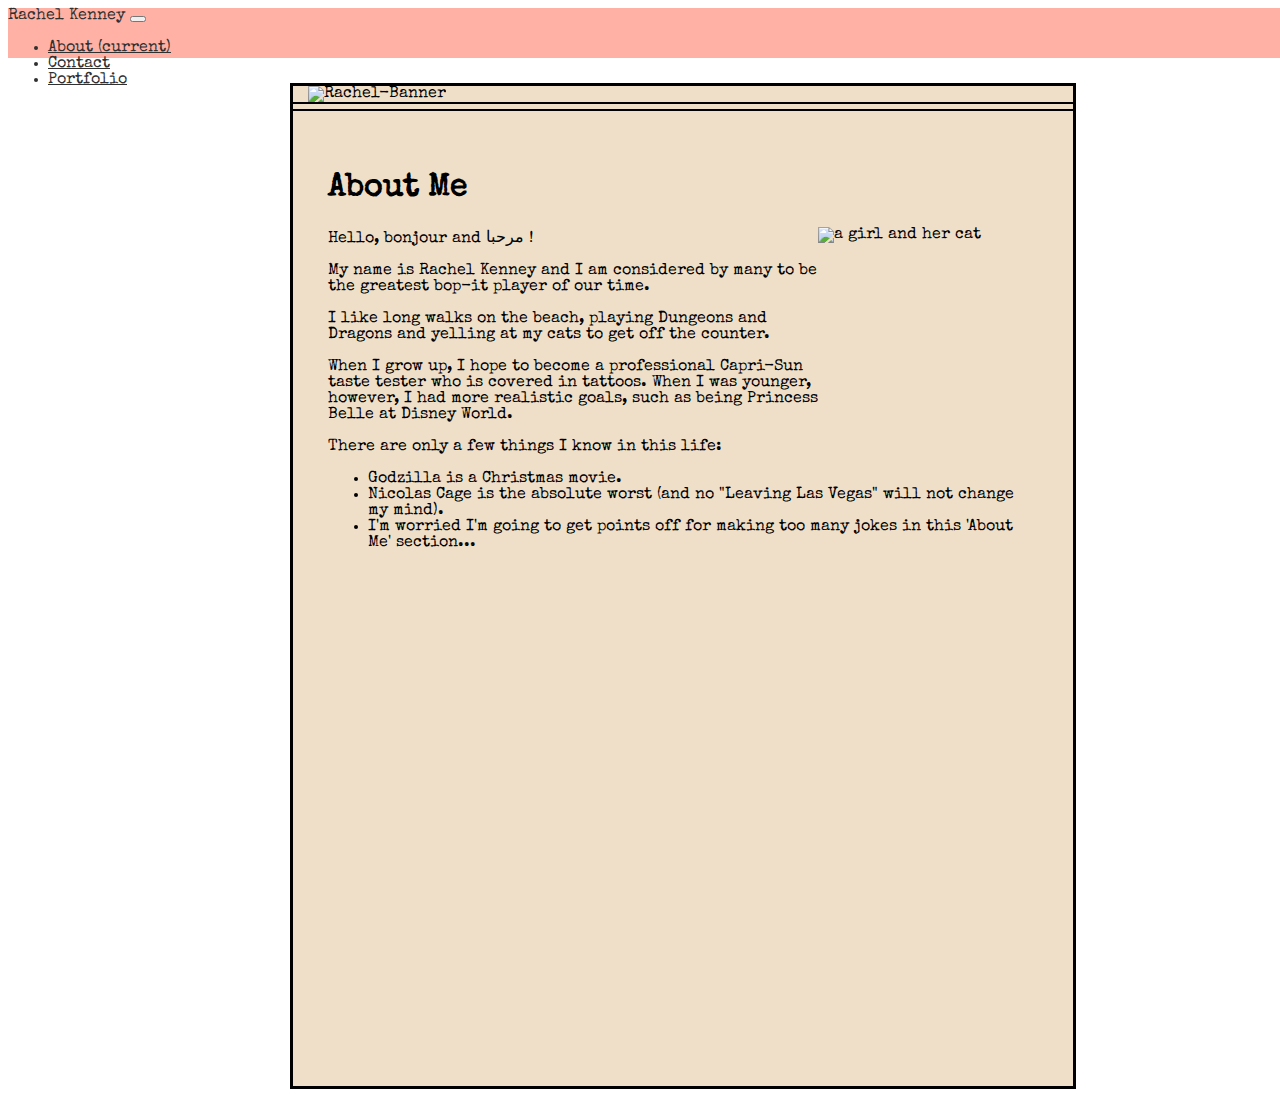
==== index.html @ ae92c3af "complete update and remodel" ====
<!doctype html>
<html lang="en">

<head>
    <meta charset="utf-8">
    <meta name="viewport" content="width=device-width, initial-scale=1">

    <link rel="stylesheet" href="https://cdn.jsdelivr.net/npm/bootstrap@4.5.3/dist/css/bootstrap.min.css"
        integrity="sha384-TX8t27EcRE3e/ihU7zmQxVncDAy5uIKz4rEkgIXeMed4M0jlfIDPvg6uqKI2xXr2" crossorigin="anonymous">
    <link rel="preconnect" href="https://fonts.gstatic.com">
    <link href="https://fonts.googleapis.com/css2?family=Special+Elite&display=swap" rel="stylesheet">
    <link rel="icon"
        href="https://user-images.githubusercontent.com/74163812/112664237-1feafb80-8e30-11eb-9565-d8fb7016b050.png"
        type="image/icon type">
    </link>
    <link rel="stylesheet" type="text/css" href="style.css">
    <title>Personal Portfolio</title>
</head>

<body>


    <script src="https://code.jquery.com/jquery-3.5.1.slim.min.js"
        integrity="sha384-DfXdz2htPH0lsSSs5nCTpuj/zy4C+OGpamoFVy38MVBnE+IbbVYUew+OrCXaRkfj"
        crossorigin="anonymous"></script>
    <script src="https://cdn.jsdelivr.net/npm/bootstrap@4.5.3/dist/js/bootstrap.bundle.min.js"
        integrity="sha384-ho+j7jyWK8fNQe+A12Hb8AhRq26LrZ/JpcUGGOn+Y7RsweNrtN/tE3MoK7ZeZDyx"
        crossorigin="anonymous"></script>

    <nav class="navbar navbar-expand-lg navbar-right">
        <a class="navbar-brand">Rachel Kenney</a>
        <button class="navbar-toggler" type="button" data-toggle="collapse" data-target="#navbarText"
            aria-controls="navbarText" aria-expanded="false" aria-label="Toggle navigation">
            <span class="navbar-toggler-icon"></span>
        </button>
        <div class="collapse navbar-collapse" id="navbarText">
            <ul class="navbar-nav ml-auto">
                <li class="nav-item active">
                    <a class="nav-link" href="index.html">About <span class="sr-only">(current)</span></a>
                </li>
                <li class="nav-item">
                    <a class="nav-link" href="contact.html">Contact</a>
                </li>
                <li class="nav-item">
                    <a class="nav-link" href="portfolio.html">Portfolio</a>
                </li>
            </ul>
            <span class="navbar-text">
            </span>
        </div>
    </nav>

    <div class="jumbotron">
        <img src="https://user-images.githubusercontent.com/74163812/112648748-312c0c00-8e20-11eb-8442-dcd8e707143c.png"
            class="card-img-top" alt="Rachel-Banner">
        <hr>
        <hr>
        <div class="container-text">
            <div class="jumbotron-body">
                <h1 class="display-4">About Me</h1>
                <img class="mishmish"
                    src="https://user-images.githubusercontent.com/74163812/112669528-34ca8d80-8e36-11eb-886f-cecbebc1627e.png"
                    ALIGN="right" alt="a girl and her cat">
                <p class="lead">Hello, bonjour and مرحبا !</p>
                <p>My name is Rachel Kenney and I am considered by many to be the greatest bop-it player of our time.
                </p>
                <p>I like long walks on the beach, playing Dungeons and Dragons and yelling at my cats to get off the
                    counter.
                <p>When I grow up, I hope to become a professional Capri-Sun taste tester who is covered in tattoos.
                    When I was younger, however, I had more realistic goals, such as being Princess Belle at Disney
                    World.
                </p>
                <p>There are only a few things I know in this life:
                <ul>
                    <li>Godzilla is a Christmas movie.</li>
                    <li>Nicolas Cage is the absolute worst (and no "Leaving Las Vegas" will not change my mind).</li>
                    <li>I'm worried I'm going to get points off for making too many jokes in this 'About Me' section...
                    </li>
                </ul>
                </p>
            </div>
        </div>
    </div>



</body>

</html>
---- style.css ----
body {
    background-image: url("https://user-images.githubusercontent.com/74163812/112666017-1367a280-8e32-11eb-9dbb-2fa5d97e548d.png");
    background-size: 100% 100%;
    width: 100%;
    height: 100%;
    font-family: 'Special Elite', cursive;
   }

.navbar{
    background-color: #ffb1a5;
    color:#303030;
    height: 50px;
}

.navbar-brand{
    font-family: 'Special Elite', cursive;
    color:#303030;
}

.nav-link{
    font-family: 'Special Elite', cursive;
    color:#303030;
}

.jumbotron{
    padding: 0px;
    height: 1000px;
    width: 780px;
    padding-top: 0px;
    background-color: #efdfc8;
    margin-top: 25px;
    margin-left: 22%;
    font-family: 'Special Elite', cursive;
    border-style: solid;
    flex-basis: auto;
    
}

.container-text{
    padding: 35px;

}

.display-4{
    font-family: 'Special Elite', cursive;
}

.mishmish{
    height: 210px;
    width: 220px;
}
   
/* .images{
    height: 300px;
    width: 500px;
    padding: 10px;
    margin: auto;    
    display: block;
} */

.carousel-caption {
    position: relative;
    left: 0;
    top: 0;
}

.heading{
    text-align: center;
    color: black;
    font-family: 'Special Elite', cursive;
}

.btn{
    font-family: 'Special Elite', cursive;
    background-color: #6dc6cc;
}


.container{
    margin-top:20px;
}

.containerForm.transbox{
        height: auto;
        width: auto;
        margin-top:50px;
        margin-left: 15px;
        background-color: #ffffff;
        border: 1px solid black;
        opacity: 0.6;
        font-family: 'Special Elite', cursive;
}

.contact-display-4{
    color: black;
    font-family: 'Special Elite', cursive;
}

.links-display-4{
    color: black;
    font-family: 'Special Elite', cursive;
}

.form-group{
    font-family: 'Special Elite', cursive;
    color: white;
}

.form-control{
    font-family: 'Special Elite', cursive;
}

.linkup{
    font-family: 'Special Elite', cursive;
    text-align: center;
    color: white;
    margin-left: 800px;
}

.card-img-top{
    margin-left: 2%;
    height: 400px;
    width: 750px;
}

hr {
    width: 100%;
    height: 2px;
    margin-left: 0px;
    margin-right: 10px;
    background-color:#000;
    border: 0 none;
    margin-top: 0px;
    margin-bottom:5px;
}
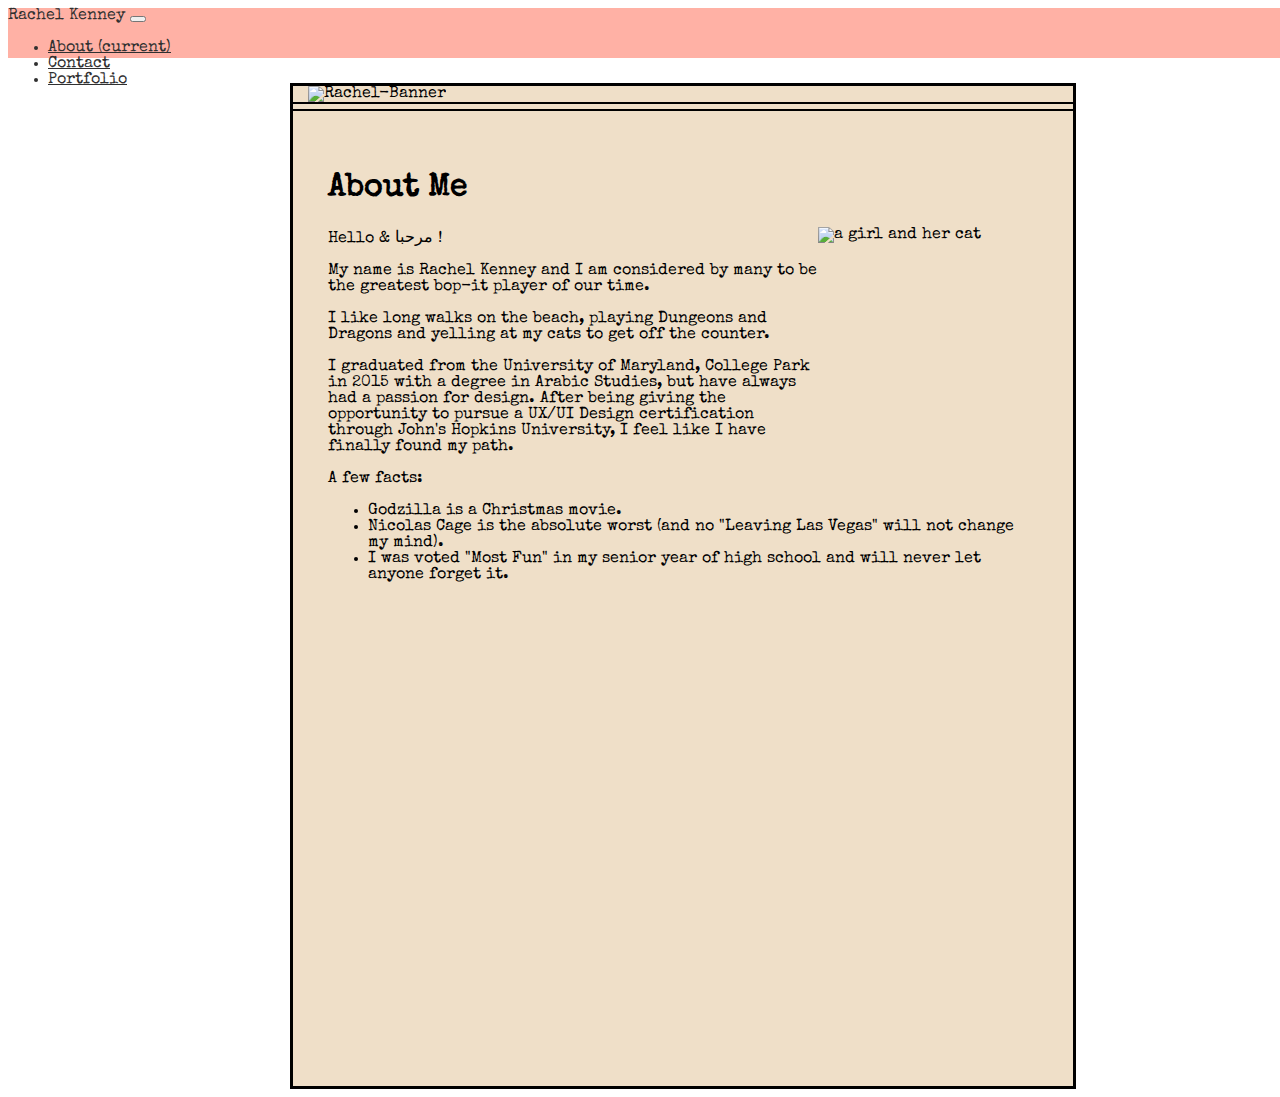
==== commit b160b1e8: "about" ====
--- a/index.html
+++ b/index.html
@@ -61,20 +61,18 @@
                 <img class="mishmish"
                     src="https://user-images.githubusercontent.com/74163812/112669528-34ca8d80-8e36-11eb-886f-cecbebc1627e.png"
                     ALIGN="right" alt="a girl and her cat">
-                <p class="lead">Hello, bonjour and مرحبا !</p>
+                <p class="lead">Hello & مرحبا !</p>
                 <p>My name is Rachel Kenney and I am considered by many to be the greatest bop-it player of our time.
                 </p>
                 <p>I like long walks on the beach, playing Dungeons and Dragons and yelling at my cats to get off the
                     counter.
-                <p>When I grow up, I hope to become a professional Capri-Sun taste tester who is covered in tattoos.
-                    When I was younger, however, I had more realistic goals, such as being Princess Belle at Disney
-                    World.
+                <p>I graduated from the University of Maryland, College Park in 2015 with a degree in Arabic Studies, but have always had a passion for design. After being giving the opportunity to pursue a UX/UI Design certification through John's Hopkins University, I feel like I have finally found my path.
                 </p>
-                <p>There are only a few things I know in this life:
+                <p>A few facts:
                 <ul>
                     <li>Godzilla is a Christmas movie.</li>
                     <li>Nicolas Cage is the absolute worst (and no "Leaving Las Vegas" will not change my mind).</li>
-                    <li>I'm worried I'm going to get points off for making too many jokes in this 'About Me' section...
+                    <li>I was voted "Most Fun" in my senior year of high school and will never let anyone forget it.
                     </li>
                 </ul>
                 </p>
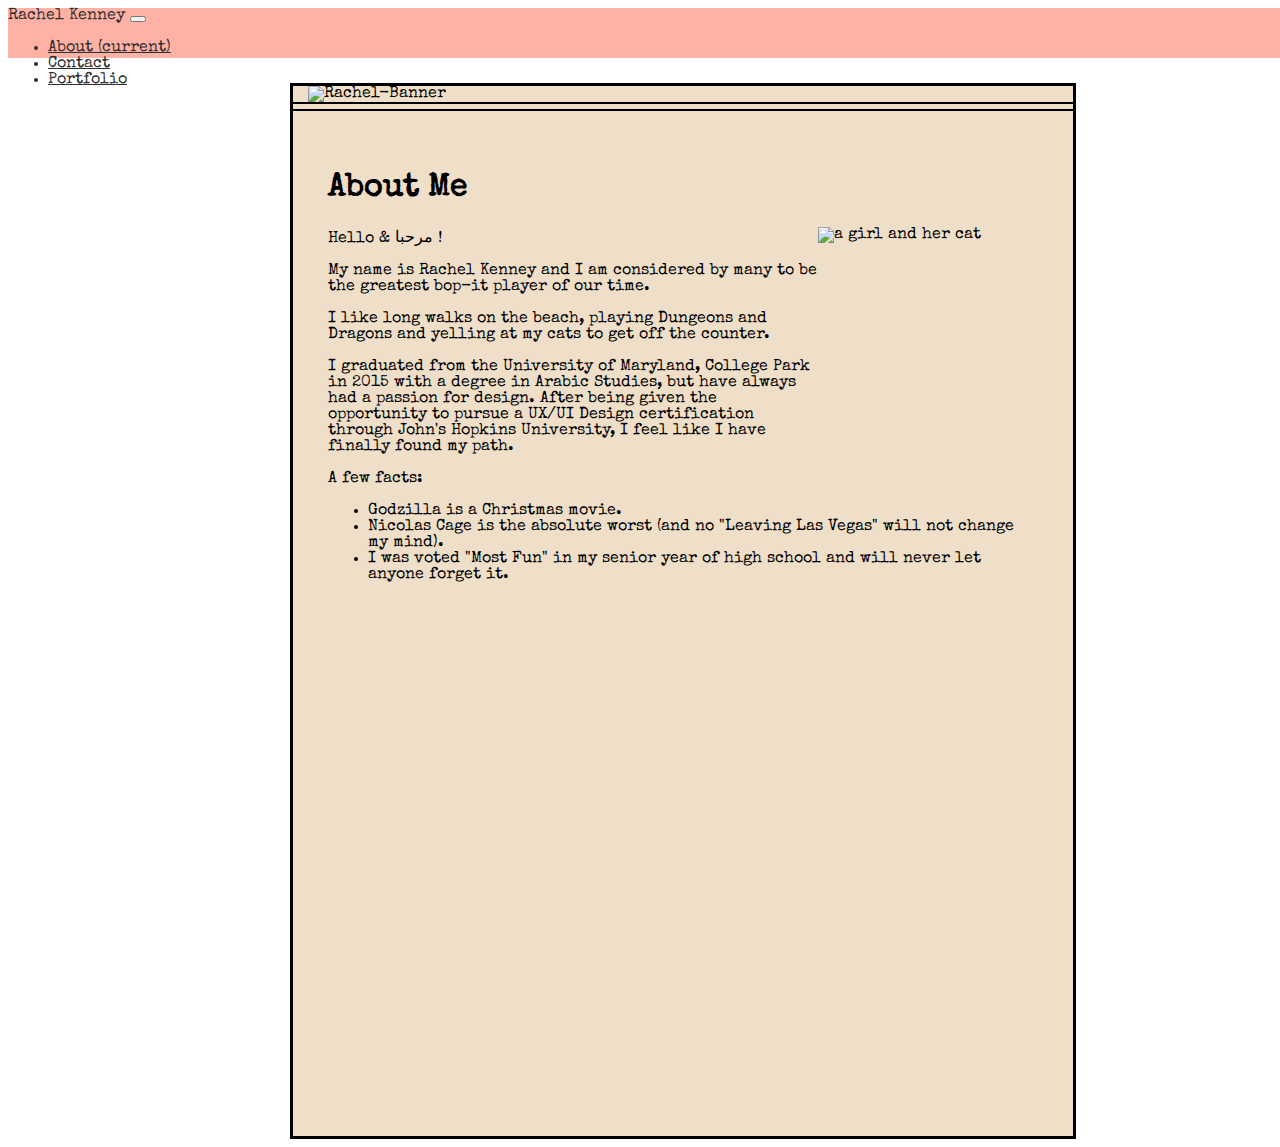
==== commit ddf6237e: "typo" ====
--- a/index.html
+++ b/index.html
@@ -66,7 +66,7 @@
                 </p>
                 <p>I like long walks on the beach, playing Dungeons and Dragons and yelling at my cats to get off the
                     counter.
-                <p>I graduated from the University of Maryland, College Park in 2015 with a degree in Arabic Studies, but have always had a passion for design. After being giving the opportunity to pursue a UX/UI Design certification through John's Hopkins University, I feel like I have finally found my path.
+                <p>I graduated from the University of Maryland, College Park in 2015 with a degree in Arabic Studies, but have always had a passion for design. After being given the opportunity to pursue a UX/UI Design certification through John's Hopkins University, I feel like I have finally found my path.
                 </p>
                 <p>A few facts:
                 <ul>
--- a/style.css
+++ b/style.css
@@ -24,7 +24,7 @@
 
 .jumbotron{
     padding: 0px;
-    height: 1000px;
+    height: 1050px;
     width: 780px;
     padding-top: 0px;
     background-color: #efdfc8;
@@ -44,6 +44,14 @@
 .display-4{
     font-family: 'Special Elite', cursive;
 }
+
+a{
+    color: #6dc4ca;
+  }
+
+  a:hover {
+    color: #e16538;
+  }
 
 .mishmish{
     height: 210px;
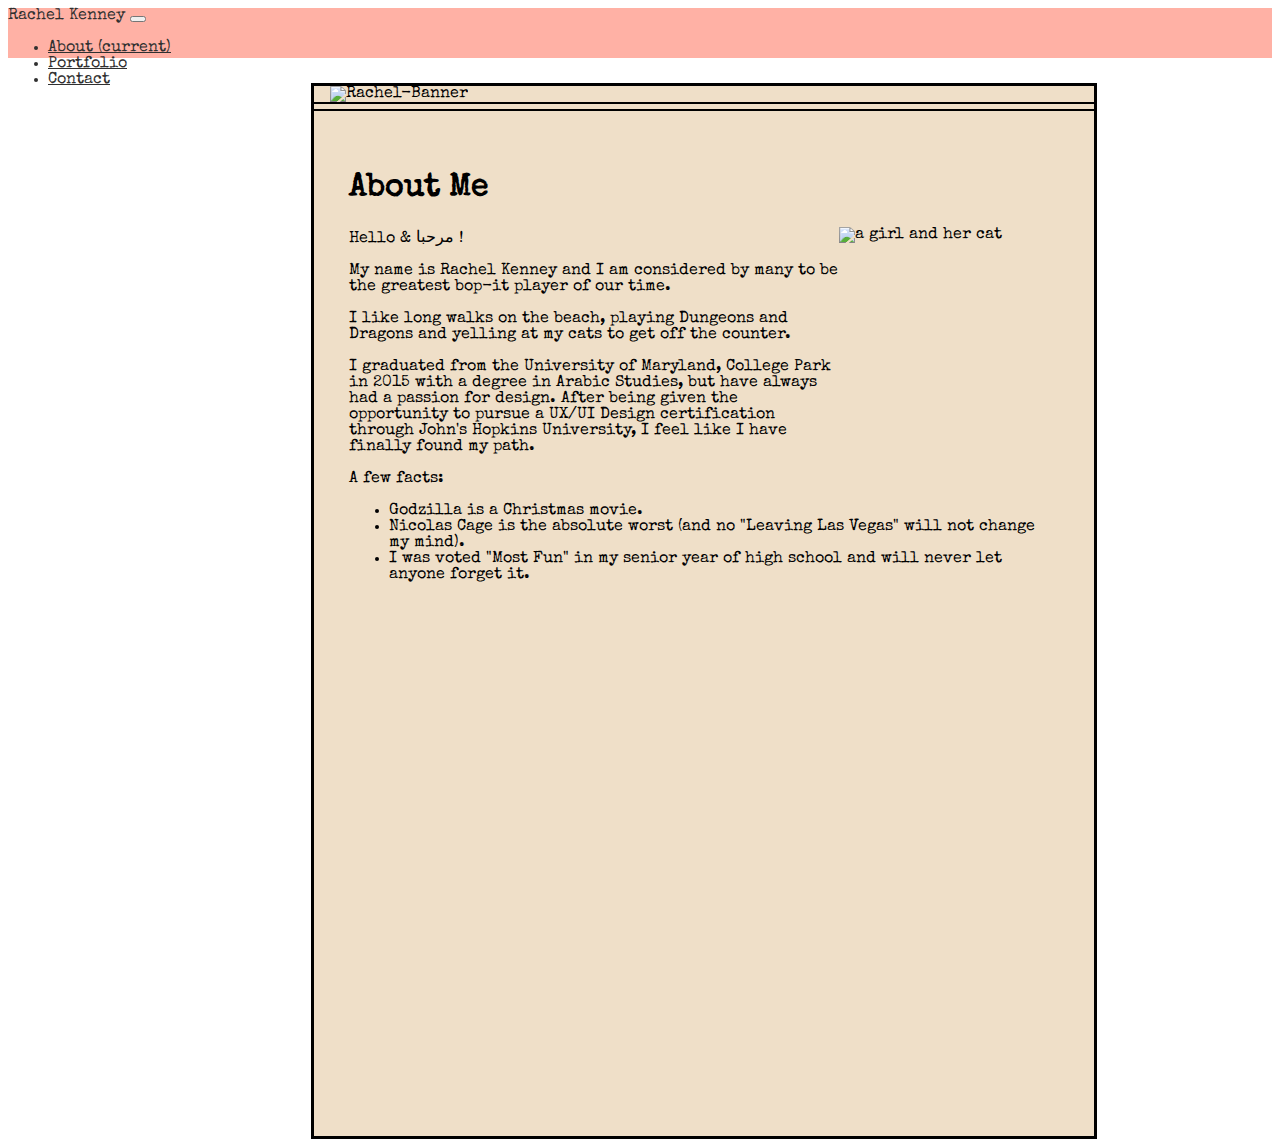
==== commit 482471b0: "advert" ====
--- a/index.html
+++ b/index.html
@@ -29,7 +29,7 @@
 
     <nav class="navbar navbar-expand-lg navbar-right">
         <a class="navbar-brand">Rachel Kenney</a>
-        <button class="navbar-toggler" type="button" data-toggle="collapse" data-target="#navbarText"
+        <button class="navbar-toggler" type="text" data-toggle="collapse" data-target="#navbarText"
             aria-controls="navbarText" aria-expanded="false" aria-label="Toggle navigation">
             <span class="navbar-toggler-icon"></span>
         </button>
@@ -39,10 +39,10 @@
                     <a class="nav-link" href="index.html">About <span class="sr-only">(current)</span></a>
                 </li>
                 <li class="nav-item">
-                    <a class="nav-link" href="contact.html">Contact</a>
+                    <a class="nav-link" href="portfolio.html">Portfolio</a>
                 </li>
                 <li class="nav-item">
-                    <a class="nav-link" href="portfolio.html">Portfolio</a>
+                    <a class="nav-link" href="contact.html">Contact</a>
                 </li>
             </ul>
             <span class="navbar-text">
--- a/style.css
+++ b/style.css
@@ -1,8 +1,8 @@
 body {
-    background-image: url("https://user-images.githubusercontent.com/74163812/112666017-1367a280-8e32-11eb-9dbb-2fa5d97e548d.png");
+    background-image: url("https://user-images.githubusercontent.com/74163812/113887841-d97e9080-978f-11eb-8314-1ad90bd2c021.png");
     background-size: 100% 100%;
-    width: 100%;
-    height: 100%;
+    /* width: 100%;
+    height: 100%; */
     font-family: 'Special Elite', cursive;
    }
 
@@ -29,7 +29,7 @@
     padding-top: 0px;
     background-color: #efdfc8;
     margin-top: 25px;
-    margin-left: 22%;
+    margin-left: 24%;
     font-family: 'Special Elite', cursive;
     border-style: solid;
     flex-basis: auto;
@@ -140,4 +140,13 @@
     border: 0 none;
     margin-top: 0px;
     margin-bottom:5px;
+}
+
+.advert{
+    margin-left: 30px;
+    height: 480px;
+    width: 320px;
+    border-width: 1px;
+    border-style: solid;
+    border-color: #303030;
 }